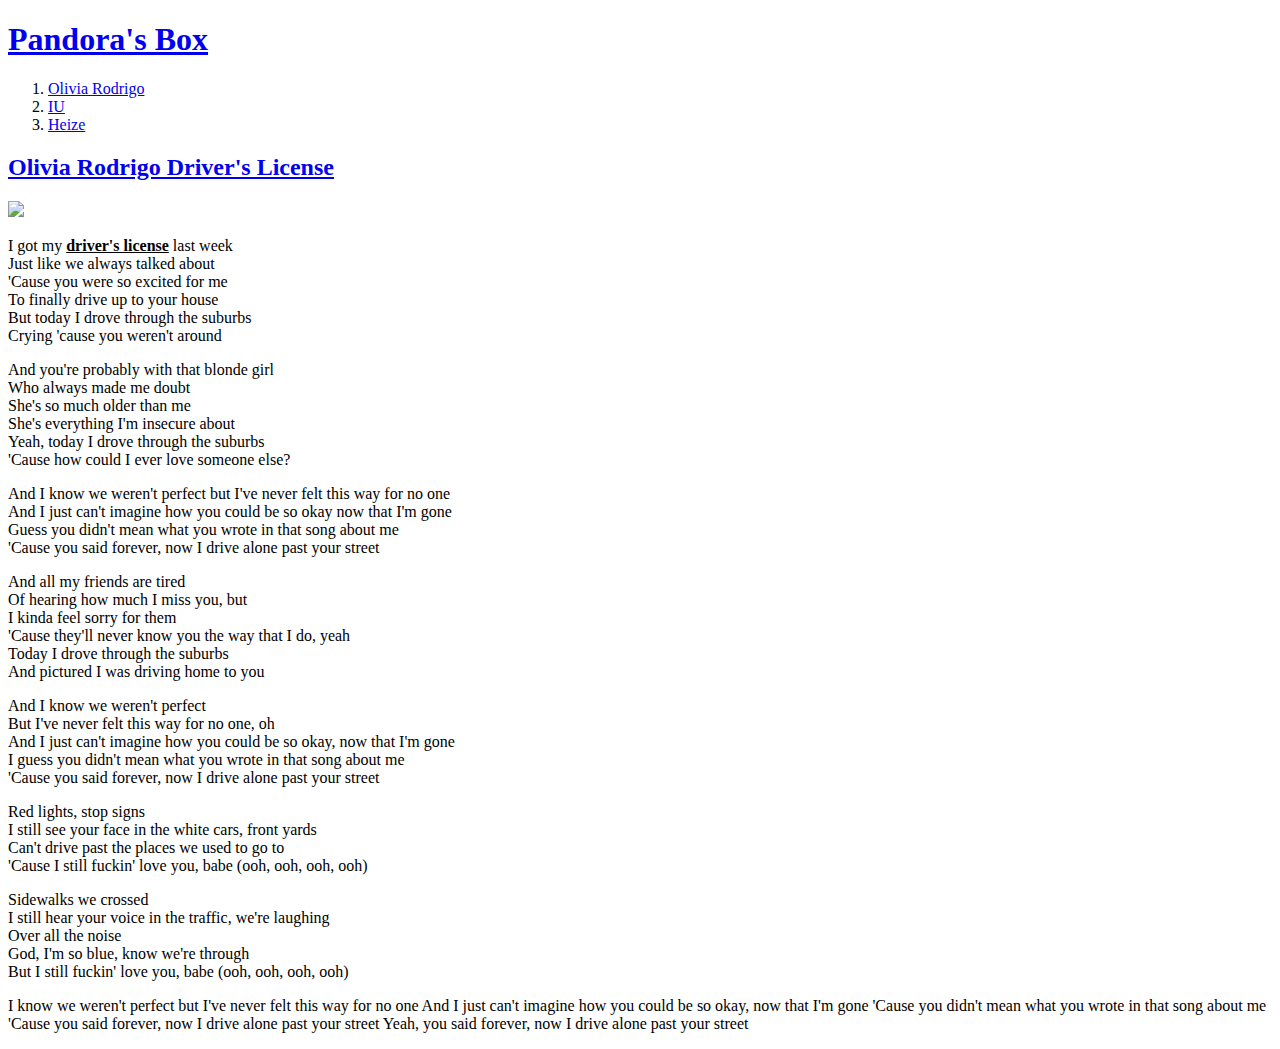
==== Driver's License.html @ 6c5c4823 "Add files via upload" ====
<!doctype html>
<html>
<head>
  <body>
<title>Olivia Rodrigo</title>
<meta charset="utf-8">
<h1><a href="index.html">Pandora's Box</h1>
<ol>

  <li><a href="Driver's License.html">Olivia Rodrigo</li>
  <li><a href="잊어야 하는 마음으로.html">IU </li>
  <li><a href="비가 오는 날엔.html">Heize</li>

</ol>

    <h2><a href="https://www.youtube.com/watch?v=ZmDBbnmKpqQ" target="_blank">Olivia Rodrigo Driver's License</a> </h2>
    <img src="Olivia.png" width= "25%">

      <p> I got my <strong><u>driver's license</u></strong> last week <br>
      Just like we always talked about <br>
      'Cause you were so excited for me <br>
      To finally drive up to your house <br>
      But today I drove through the suburbs <br>
      Crying 'cause you weren't around <br> </p>

      <p>
      And you're probably with that blonde girl <br>
      Who always made me doubt <br>
      She's so much older than me <br>
      She's everything I'm insecure about <br>
      Yeah, today I drove through the suburbs <br>
      'Cause how could I ever love someone else? <br>
      </p>
      <p>
      And I know we weren't perfect but I've never felt this way for no one <br>
      And I just can't imagine how you could be so okay now that I'm gone <br>
      Guess you didn't mean what you wrote in that song about me <br>
      'Cause you said forever, now I drive alone past your street <br>
      </p>
      <p>
      And all my friends are tired <br>
      Of hearing how much I miss you, but <br>
      I kinda feel sorry for them <br>
      'Cause they'll never know you the way that I do, yeah <br>
      Today I drove through the suburbs <br>
      And pictured I was driving home to you <br>
      </p>
      <p>
      And I know we weren't perfect <br>
      But I've never felt this way for no one, oh <br>
      And I just can't imagine how you could be so okay, now that I'm gone <br>
      I guess you didn't mean what you wrote in that song about me <br>
      'Cause you said forever, now I drive alone past your street <br>
      </p>
      Red lights, stop signs <br>
      I still see your face in the white cars, front yards <br>
      Can't drive past the places we used to go to <br>
      'Cause I still fuckin' love you, babe (ooh, ooh, ooh, ooh) <br>
      <p>
      Sidewalks we crossed <br>
      I still hear your voice in the traffic, we're laughing <br>
      Over all the noise <br>
      God, I'm so blue, know we're through <br>
      But I still fuckin' love you, babe (ooh, ooh, ooh, ooh) <br>
      </p>
      <p>
      I know we weren't perfect but I've never felt this way for no one
      And I just can't imagine how you could be so okay, now that I'm gone
      'Cause you didn't mean what you wrote in that song about me
      'Cause you said forever, now I drive alone past your street
      Yeah, you said forever, now I drive alone past your street
      </p>
    </body>
  </head>
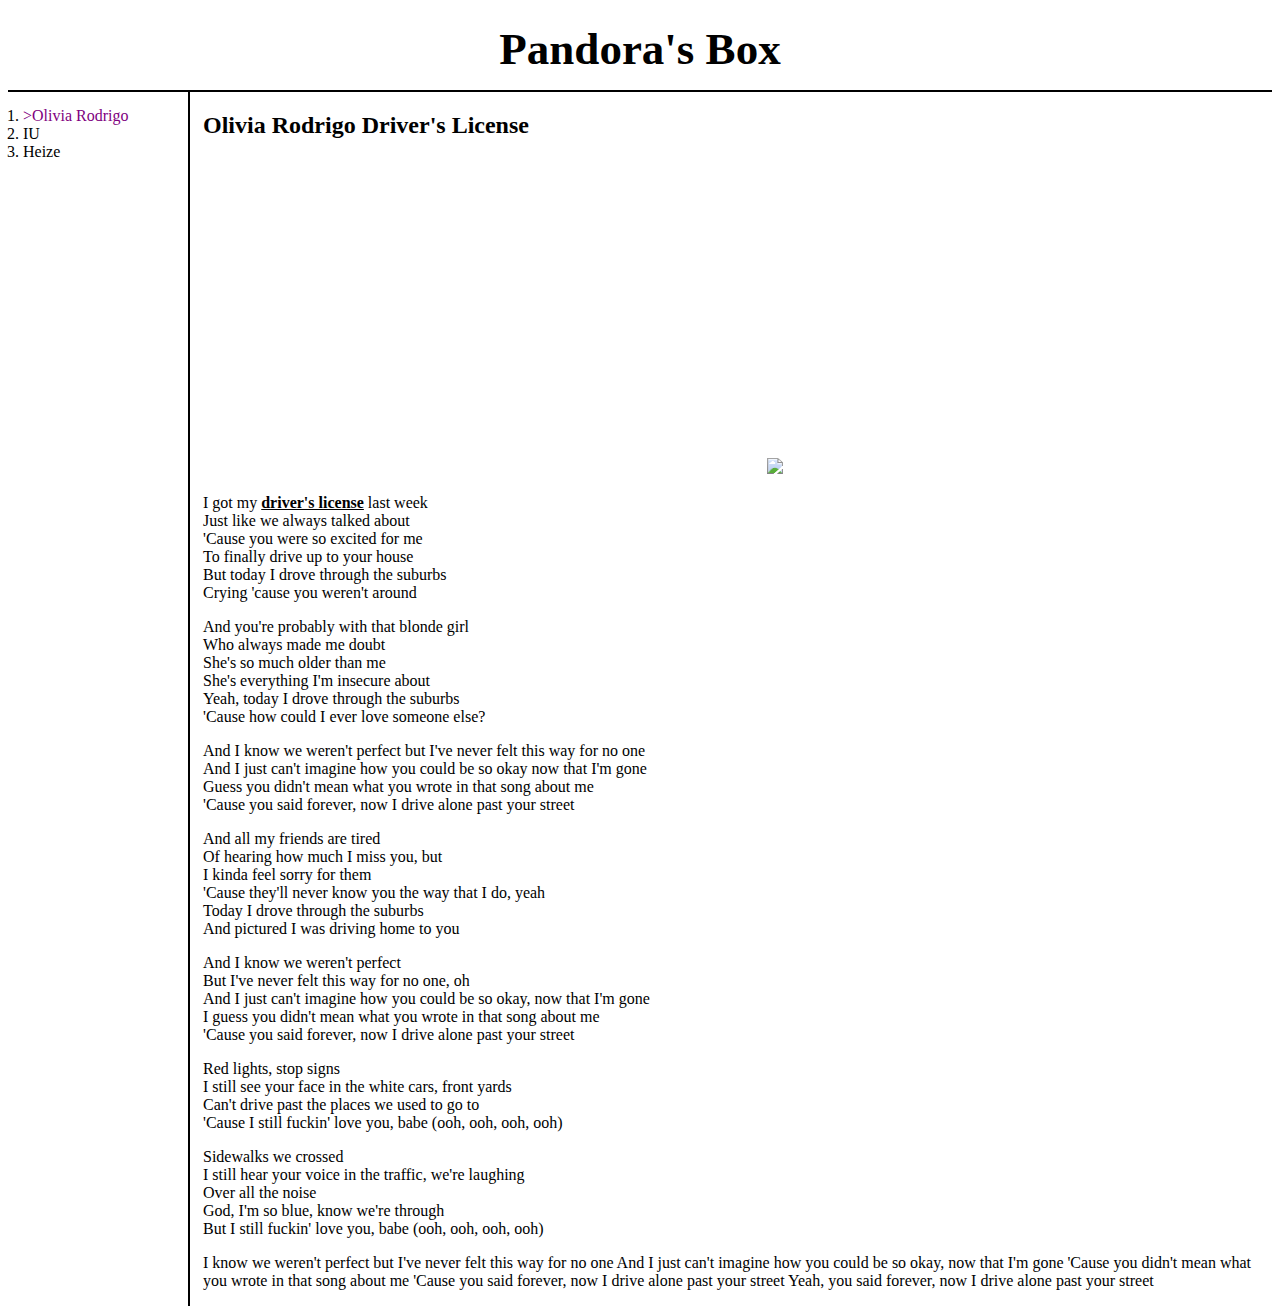
==== commit 688f6b79: "Add files via upload" ====
--- a/Driver's License.html
+++ b/Driver's License.html
@@ -1,20 +1,23 @@
 <!doctype html>
 <html>
 <head>
-  <body>
-<title>Olivia Rodrigo</title>
-<meta charset="utf-8">
-<h1><a href="index.html">Pandora's Box</h1>
-<ol>
-
-  <li><a href="Driver's License.html">Olivia Rodrigo</li>
-  <li><a href="잊어야 하는 마음으로.html">IU </li>
-  <li><a href="비가 오는 날엔.html">Heize</li>
-
-</ol>
-
+    <title>Olivia Rodrigo</title>
+    <meta charset="utf-8">
+    <link rel="stylesheet" href="style.css">
+</head>
+    <body>
+<!--a는 링크를 h1은 제목, font는 디자인이라는 정보를 나타낸다.-->
+    <h1><a href="index.html">Pandora's Box</a></h1>
+    <div id="grid">
+      <ol>
+        <li><a href="Driver's License.html" style="color:purple">>Olivia Rodrigo</a></li>
+        <li><a href="잊어야 한다는 마음으로.html">IU</a></li>
+        <li><a href="비가 오는 날엔.html">Heize</a></li>
+      </ol>
+  <div id="article">
     <h2><a href="https://www.youtube.com/watch?v=ZmDBbnmKpqQ" target="_blank">Olivia Rodrigo Driver's License</a> </h2>
-    <img src="Olivia.png" width= "25%">
+    <iframe width="560" height="315" src="https://www.youtube.com/embed/ZmDBbnmKpqQ" title="YouTube video player" frameborder="0" allow="accelerometer; autoplay; clipboard-write; encrypted-media; gyroscope; picture-in-picture" allowfullscreen></iframe>
+    <img src="Olivia.jpg" width= "25%">
 
       <p> I got my <strong><u>driver's license</u></strong> last week <br>
       Just like we always talked about <br>
@@ -70,5 +73,7 @@
       'Cause you said forever, now I drive alone past your street
       Yeah, you said forever, now I drive alone past your street
       </p>
-    </body>
-  </head>
+    </div>
+  </div>
+</body>
+</html>
--- a/style.css
+++ b/style.css
@@ -0,0 +1,33 @@
+a {
+  color: black; text-decoration: none;
+}
+h1{
+  font-size: 45px; text-align: center;
+  border-bottom: 2px solid black;
+  margin:0;
+  padding: 15px;
+}
+ol{
+  border-right:2px solid black;
+  width:150px;
+  margin:0;
+  padding:15px;
+}
+#grid{
+  display: grid;
+  grid-template-columns: 150px 1fr
+}
+#grid ol{
+  padding-left: 33px:
+}
+#article{
+  padding-left: 45px;
+}
+@media(max-width:800px){
+  #grid{
+  display: block;
+  }
+  ol{
+  border-right:none;
+  }
+}
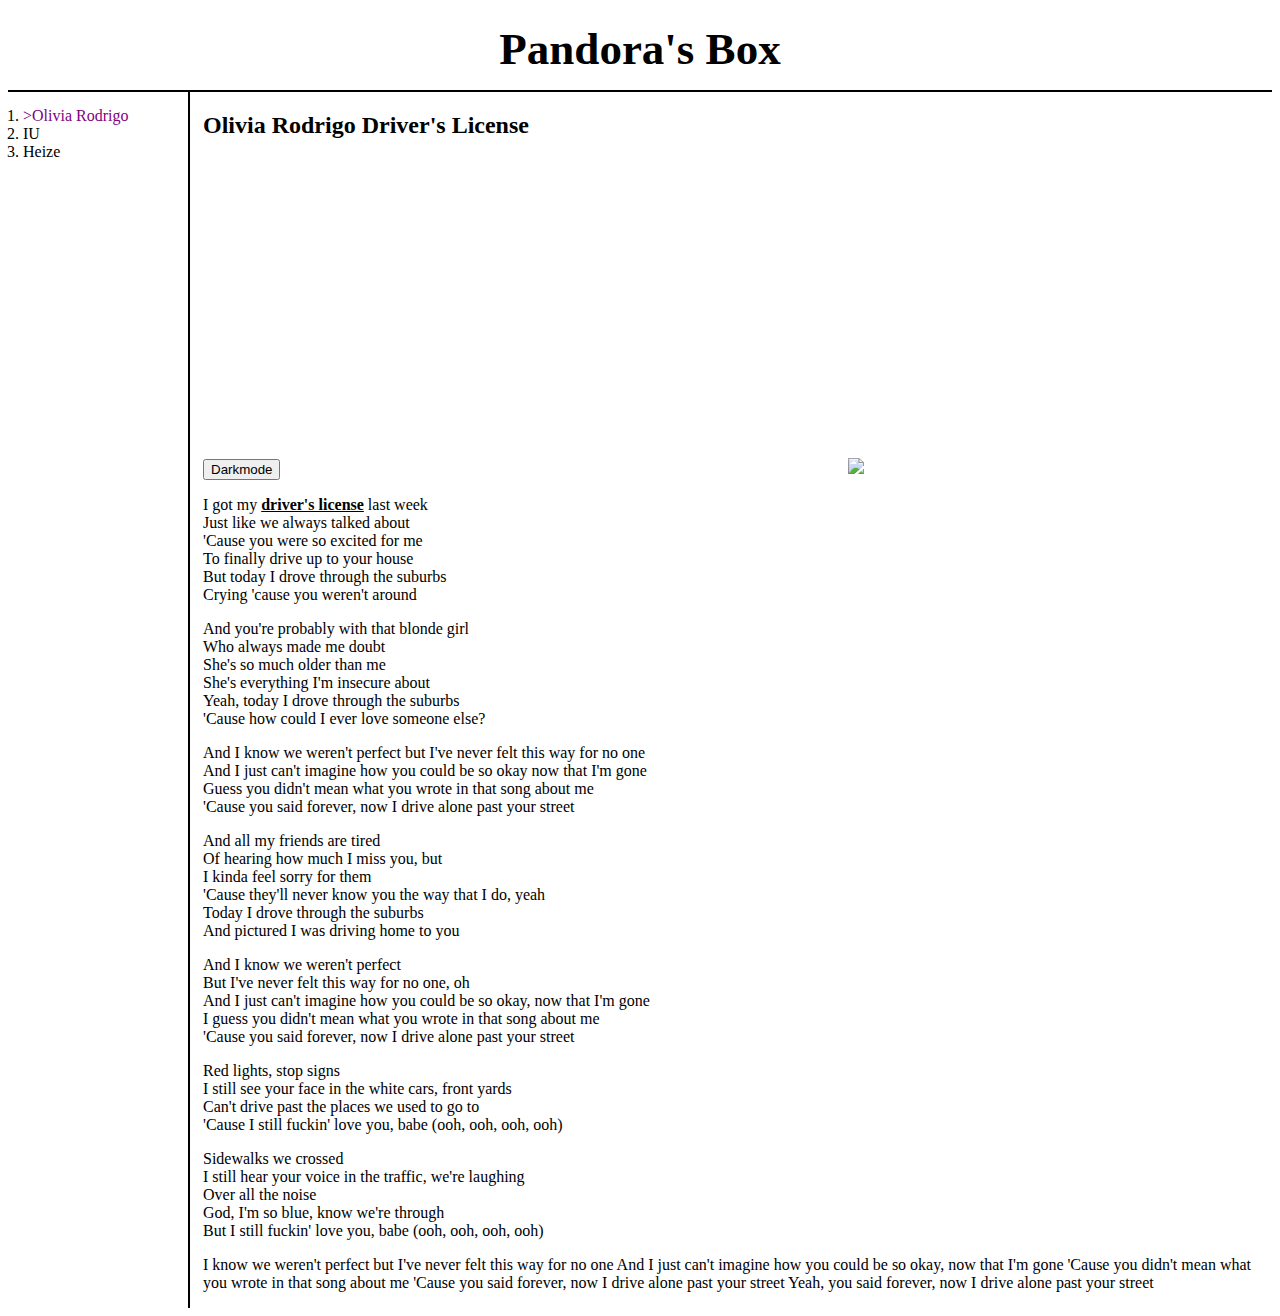
==== commit de1b5ee5: "Add files via upload" ====
--- a/Driver's License.html
+++ b/Driver's License.html
@@ -4,6 +4,7 @@
     <title>Olivia Rodrigo</title>
     <meta charset="utf-8">
     <link rel="stylesheet" href="style.css">
+    <script src="colors.js"></script>
 </head>
     <body>
 <!--a는 링크를 h1은 제목, font는 디자인이라는 정보를 나타낸다.-->
@@ -16,6 +17,9 @@
       </ol>
   <div id="article">
     <h2><a href="https://www.youtube.com/watch?v=ZmDBbnmKpqQ" target="_blank">Olivia Rodrigo Driver's License</a> </h2>
+    <input type="button" name="" value="Darkmode" onclick="
+    darkModeHandler(this);
+    ">
     <iframe width="560" height="315" src="https://www.youtube.com/embed/ZmDBbnmKpqQ" title="YouTube video player" frameborder="0" allow="accelerometer; autoplay; clipboard-write; encrypted-media; gyroscope; picture-in-picture" allowfullscreen></iframe>
     <img src="Olivia.jpg" width= "25%">
 
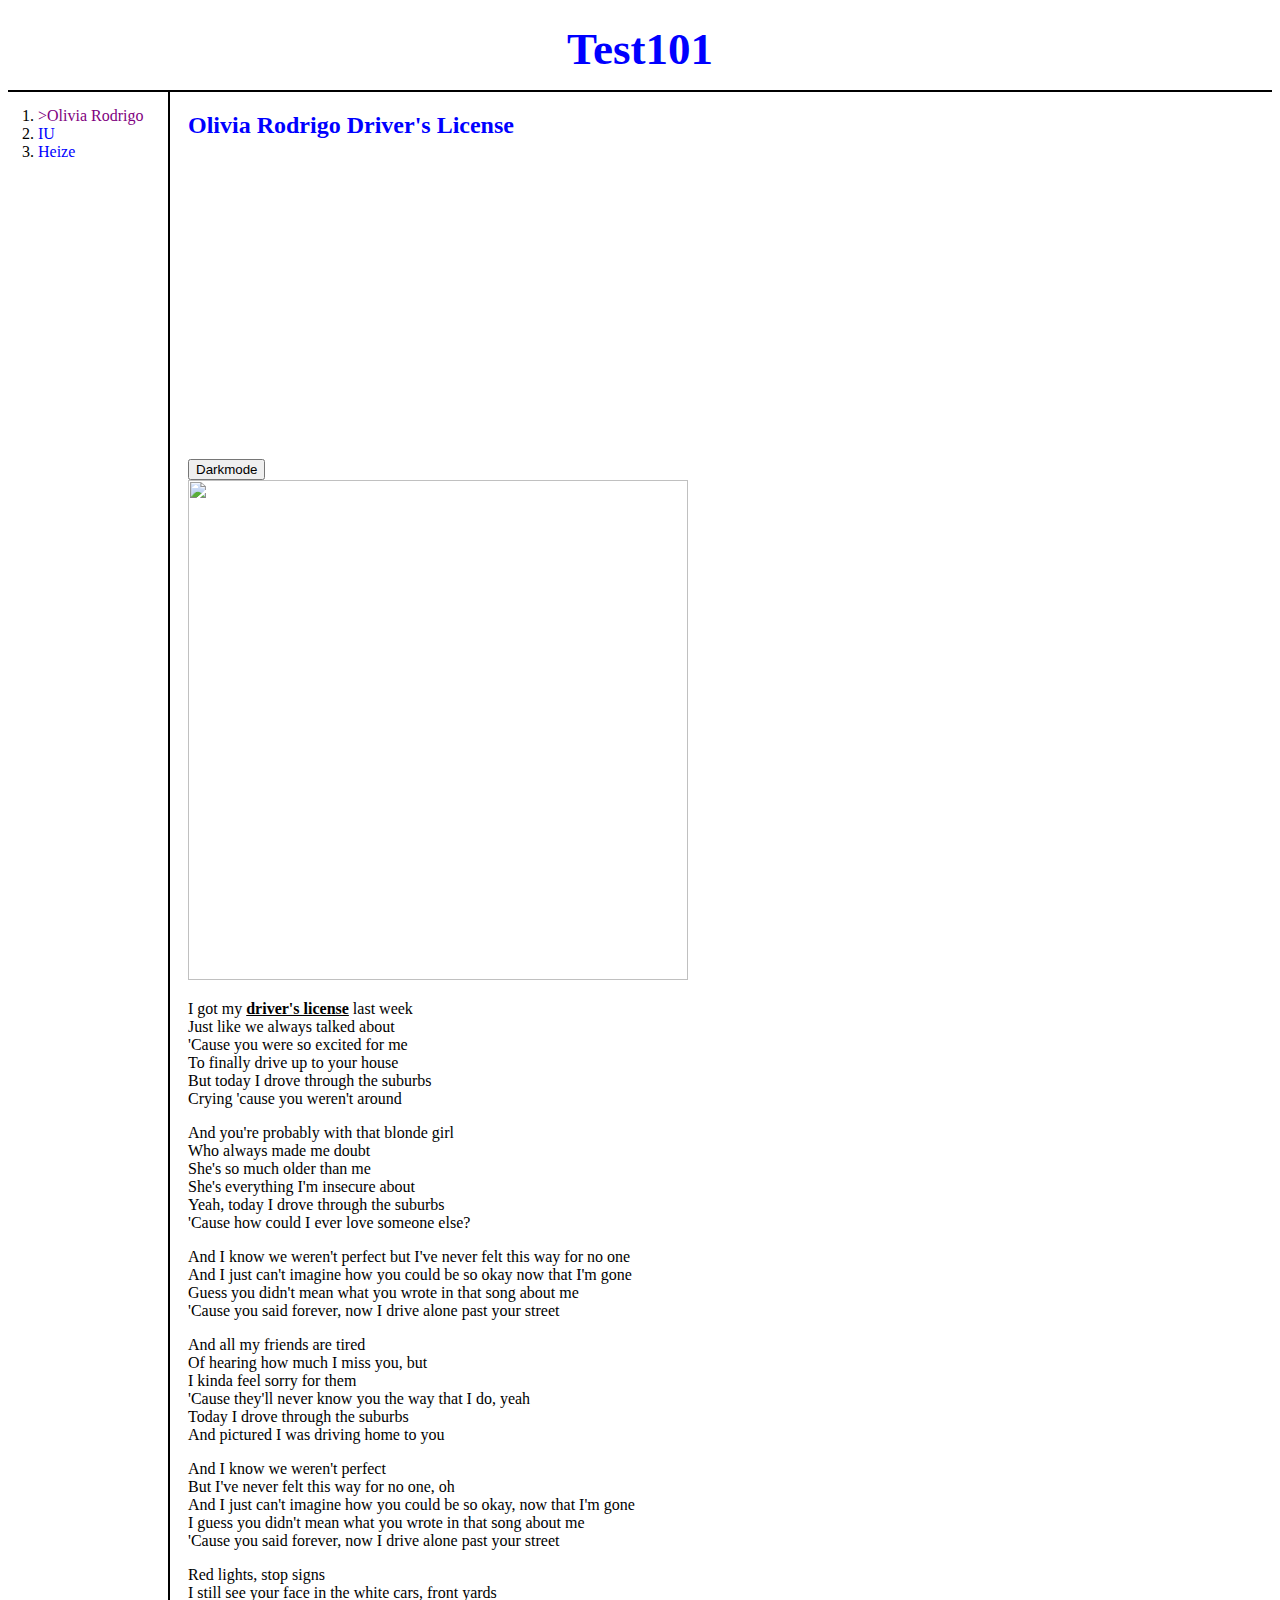
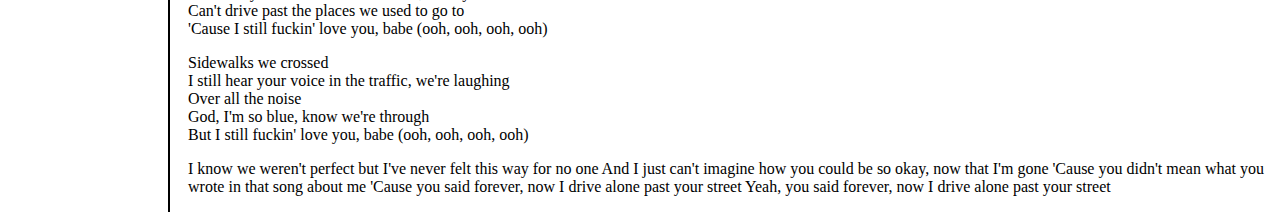
==== commit 03ad3e5c: "Add files via upload" ====
--- a/Driver's License.html
+++ b/Driver's License.html
@@ -8,7 +8,7 @@
 </head>
     <body>
 <!--a는 링크를 h1은 제목, font는 디자인이라는 정보를 나타낸다.-->
-    <h1><a href="index.html">Pandora's Box</a></h1>
+    <h1><a href="index.html">Test101</a></h1>
     <div id="grid">
       <ol>
         <li><a href="Driver's License.html" style="color:purple">>Olivia Rodrigo</a></li>
--- a/style.css
+++ b/style.css
@@ -1,5 +1,9 @@
+body{
+  background-image: image();
+}
+
 a {
-  color: black; text-decoration: none;
+  color: blue; text-decoration: none;
 }
 h1{
   font-size: 45px; text-align: center;
@@ -9,21 +13,23 @@
 }
 ol{
   border-right:2px solid black;
-  width:150px;
+  width:130px;
   margin:0;
-  padding:15px;
+  padding-left:30px;
+  padding-top:15px;
+  padding-right: 0;
 }
 #grid{
   display: grid;
-  grid-template-columns: 150px 1fr
+  grid-template-columns: 180px 1fr
 }
 #grid ol{
   padding-left: 33px:
 }
-#article{
-  padding-left: 45px;
+#grid article{
+  padding-left:10px;
 }
-@media(max-width:800px){
+@media(max-width:750px){
   #grid{
   display: block;
   }
@@ -31,3 +37,9 @@
   border-right:none;
   }
 }
+div input{
+  margin-right:5px
+}
+img{
+  width: 500px; height:500px;
+}
